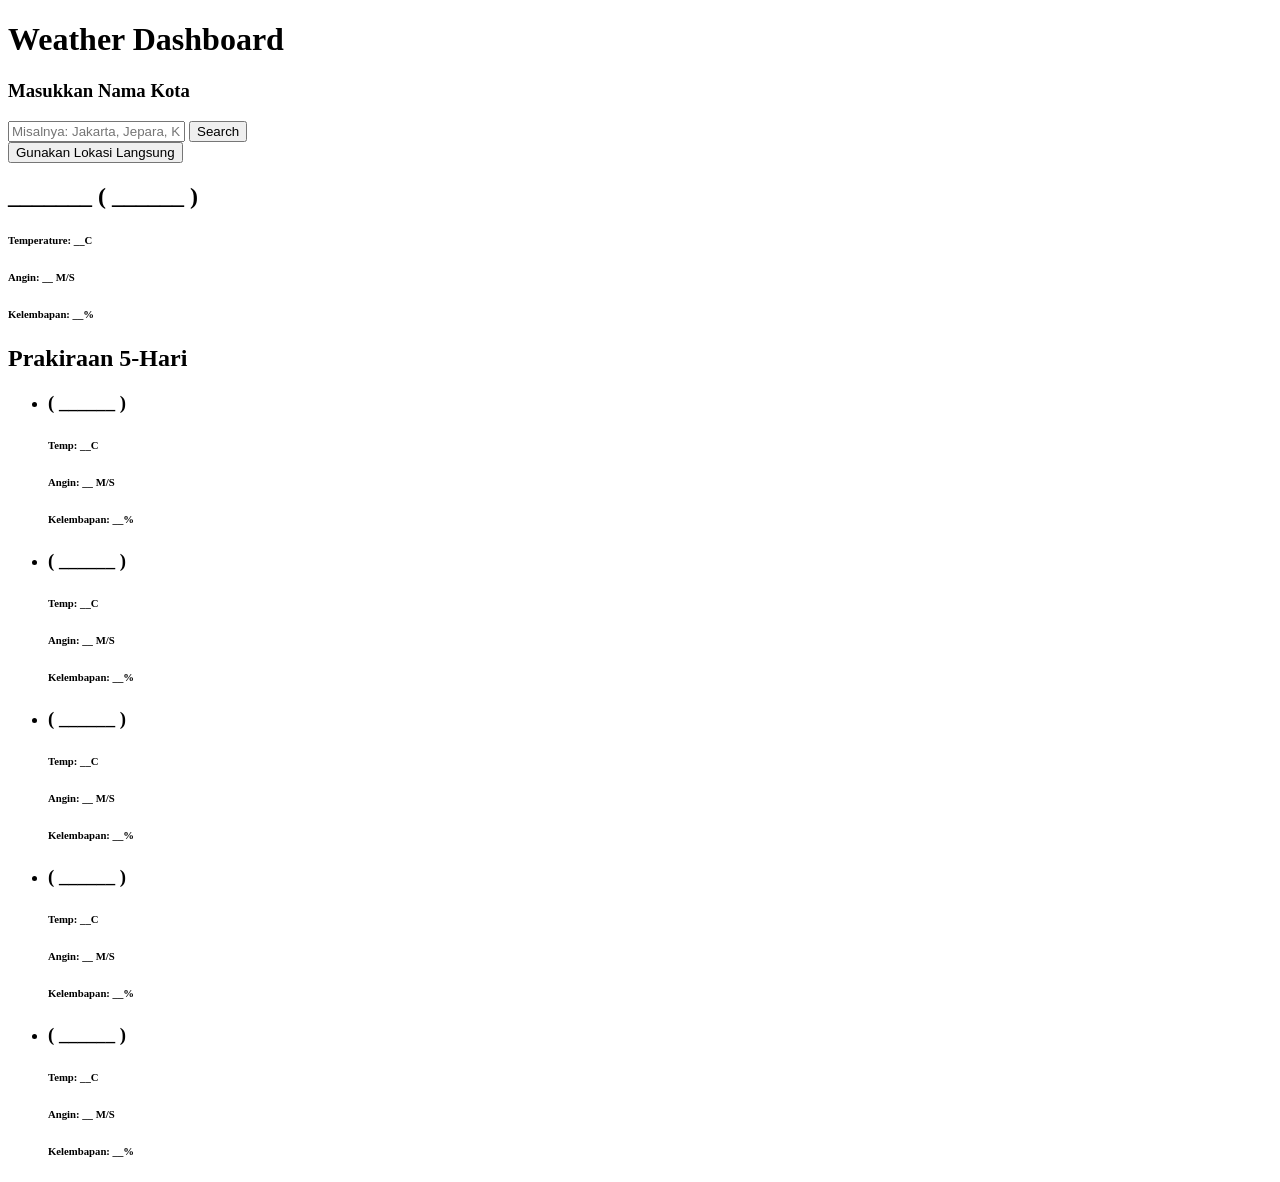
==== main.html @ 187c45fa "Update main.html" ====
<!DOCTYPE html>
<html lang="en">
<head>
    <meta charset="UTF-8">
    <meta name="viewport" content="width=device-width, initial-scale=1.0">
    <title>Weather App</title>
</head>
<body>
    <script>
        let encodedHTML = "[base64]"; 
        document.write(atob(encodedHTML));
    </script>
</body>
</html>
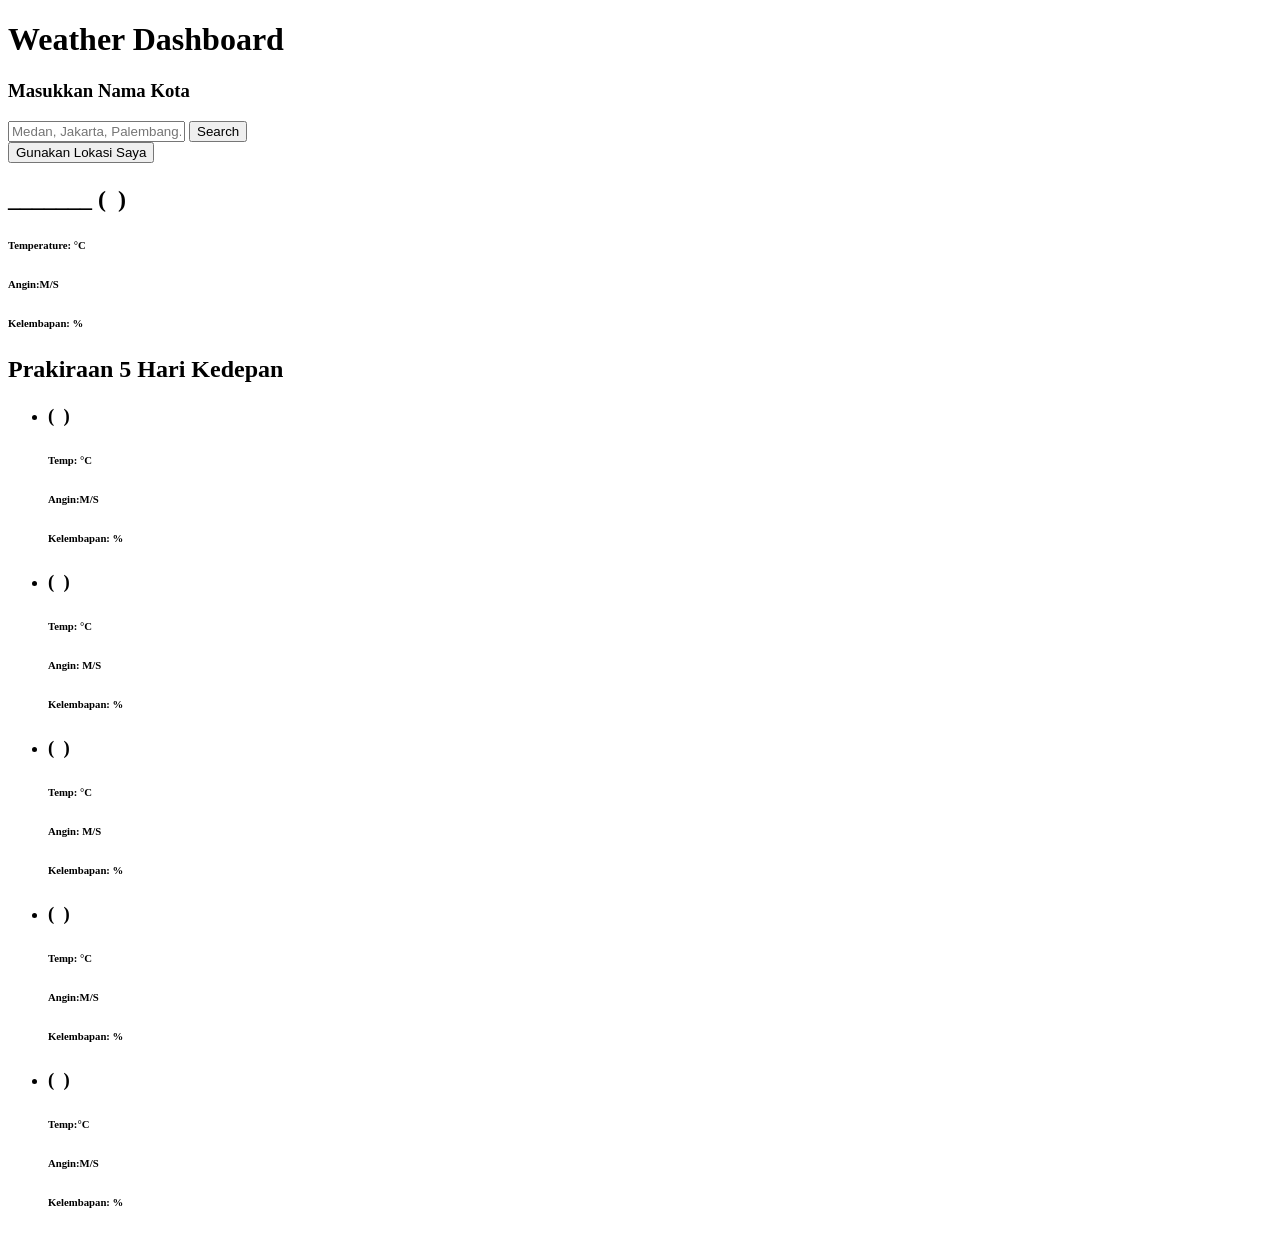
==== commit 7a04b203: "Update main.html" ====
--- a/main.html
+++ b/main.html
@@ -1,14 +1,72 @@
 <!DOCTYPE html>
 <html lang="en">
+
 <head>
-    <meta charset="UTF-8">
-    <meta name="viewport" content="width=device-width, initial-scale=1.0">
-    <title>Weather App</title>
+        <meta charset="utf-8">
+        <title>Weather App</title>
+        <link rel="stylesheet" href="style.css">
+        <link rel="icon" href="https://i.ibb.co/TxcnZgXr/favicon.jpg" type="image/jpeg">
+        <meta name="viewport" content="width=device-width, initial-scale=1.0">
+        <script src="script.js" defer></script>
 </head>
+
 <body>
-    <script>
-        let encodedHTML = "[base64]"; 
-        document.write(atob(encodedHTML));
-    </script>
+        <h1>Weather Dashboard</h1>
+        <div class="container">
+                <div class="weather-input">
+                        <h3>Masukkan Nama Kota</h3>
+                        <input class="city-input" type="text" placeholder="Medan, Jakarta, Palembang.....">
+                        <button class="search-btn">Search</button>
+                        <div class="separator"></div>
+                        <button class="location-btn">Gunakan Lokasi Saya</button>
+                </div>
+                <div class="weather-data">
+                        <div class="current-weather">
+                                <div class="details">
+                                        <h2>_______ ( ㅤㅤㅤㅤ )</h2>
+                                        <h6>Temperature: ㅤㅤㅤ°C</h6>
+                                        <h6>Angin:ㅤㅤM/S</h6>
+                                        <h6>Kelembapan: ㅤ%</h6>
+                                </div>
+                        </div>
+                        <div class="days-forecast">
+                                <h2>Prakiraan 5 Hari Kedepan</h2>
+                                <ul class="weather-cards">
+                                        <li class="card">
+                                                <h3>( ㅤㅤㅤㅤ )</h3>
+                                                <h6>Temp: ㅤ°C</h6>
+                                                <h6>Angin:ㅤㅤM/S</h6>
+                                                <h6>Kelembapan: %</h6>
+                                        </li>
+                                        <li class="card">
+                                                <h3>( ㅤㅤㅤㅤ )</h3>
+                                                <h6>Temp: ㅤ°C</h6>
+                                                <h6>Angin: ㅤM/S</h6>
+                                                <h6>Kelembapan: %</h6>
+                                        </li>
+                                        <li class="card">
+                                                <h3>( ㅤㅤㅤㅤ )</h3>
+                                                <h6>Temp: ㅤ°C</h6>
+                                                <h6>Angin: ㅤM/S</h6>
+                                                <h6>Kelembapan: %</h6>
+                                        </li>
+                                        <li class="card">
+                                                <h3>( ㅤㅤㅤㅤ )</h3>
+                                                <h6>Temp: ㅤ°C</h6>
+                                                <h6>Angin:ㅤㅤM/S</h6>
+                                                <h6>Kelembapan: %</h6>
+                                        </li>
+                                        <li class="card">
+                                                <h3>( ㅤㅤㅤㅤ )</h3>
+                                                <h6>Temp:ㅤㅤ°C</h6>
+                                                <h6>Angin:ㅤㅤM/S</h6>
+                                                <h6>Kelembapan: %</h6>
+                                        </li>
+                                </ul>
+                        </div>
+                </div>
+        </div>
+        
 </body>
+
 </html>
